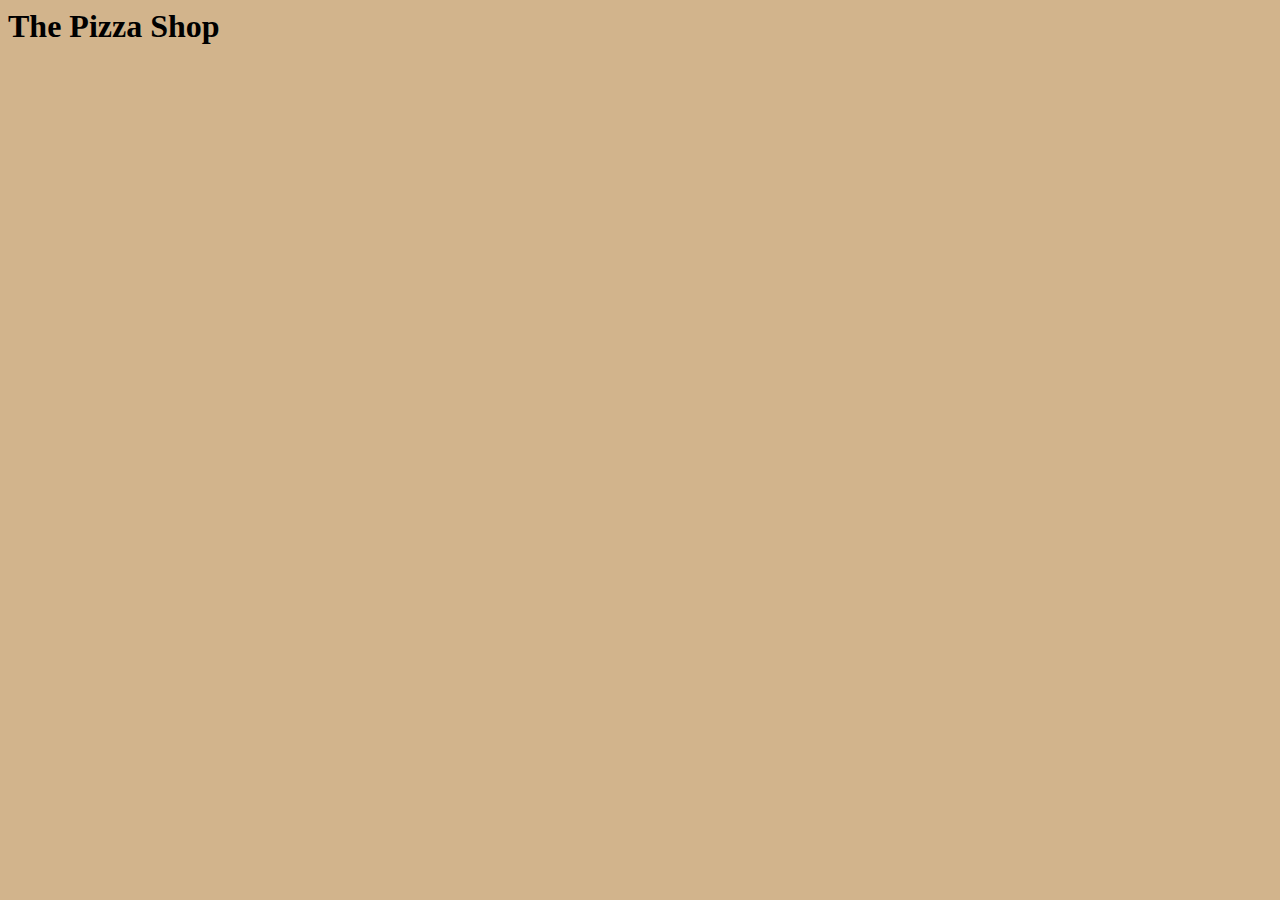
==== index.html @ c1478db9 "initial commit" ====
<html>
  <head>
    <title>
      The Pizza Shop
    </title>
    <link rel="stylesheet" href="./stytles.css">
  </head>

  <body>
    <header>
      <h1>
        The Pizza Shop
      </h1>
    </header>

    <main>

    </main>
  </body>
</html>
---- stytles.css ----
body{
  background-color: tan;
}
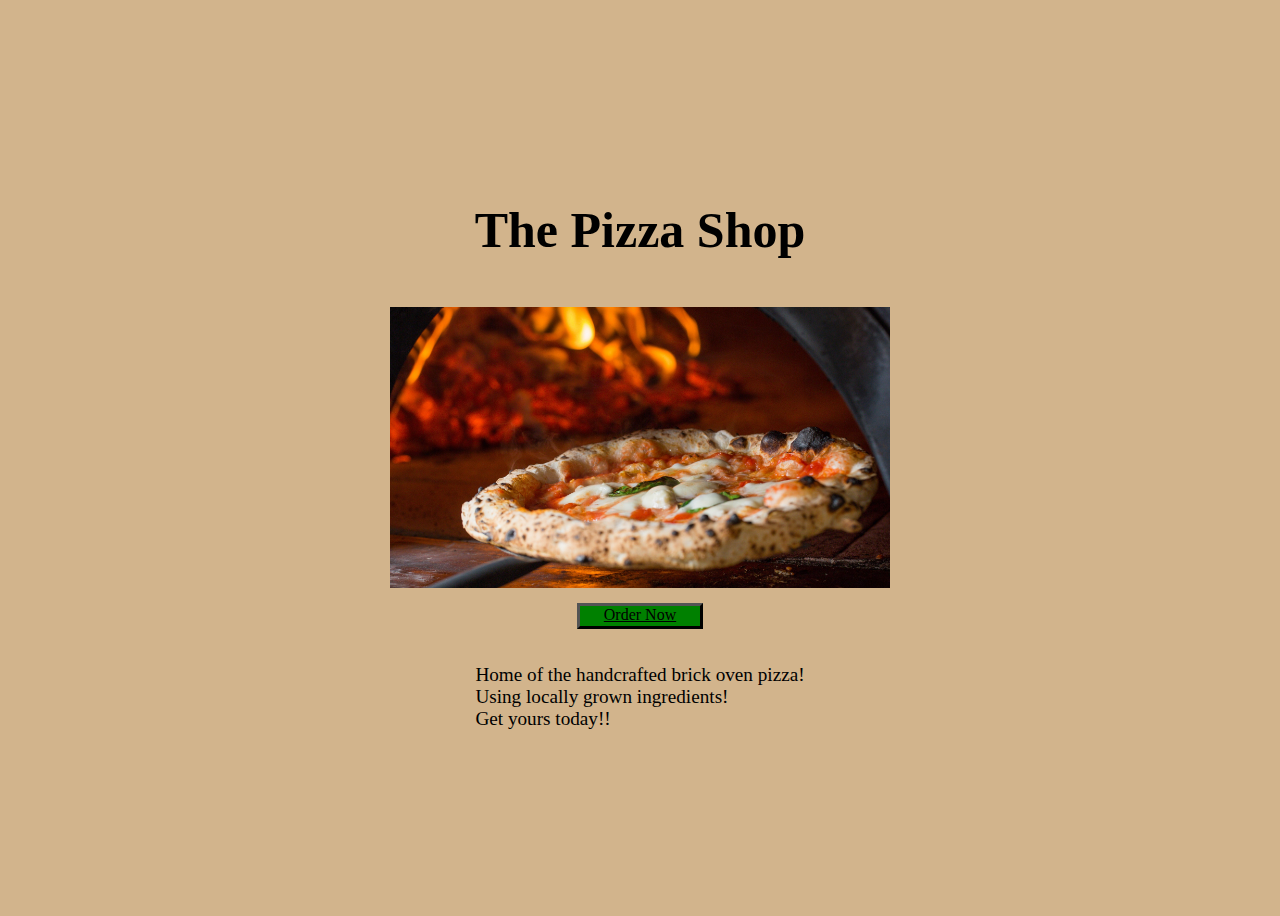
==== commit c42fba1a: "add content and styling" ====
--- a/index.html
+++ b/index.html
@@ -7,14 +7,22 @@
   </head>
 
   <body>
+    
+    
     <header>
       <h1>
-        The Pizza Shop
+      The Pizza Shop
       </h1>
-    </header>
+        <img src="./images/pizza.jpg" height="auto" width="500px"
+        alt="Pizza">
+        <a href="file:///C:/Users/orlan/Desktop/CourseWork/guided-practices/second-restaurant/order.html">Order Now</a>
+        <p>
+          Home of the handcrafted brick oven pizza! <br>
+          Using locally grown ingredients! <br>
+          Get yours today!!
+        </p>
+    
+      </header>
 
-    <main>
-
-    </main>
   </body>
 </html>--- a/stytles.css
+++ b/stytles.css
@@ -1,3 +1,28 @@
 body{
   background-color: tan;
+}
+
+header{
+  height: 100vh;
+  display: flex;
+  flex-direction: column;
+  align-items: center;
+  justify-content: center;
+  gap: 15px;
+}
+
+h1{
+  font-size: 50px;
+}
+
+a{
+  border-style: outset; border-color: black;
+  background-color: green;
+  color: black;
+  height: 20px; width: 120px;
+  display: flex; justify-content: center;
+}
+
+p{
+  font-size: larger;
 }